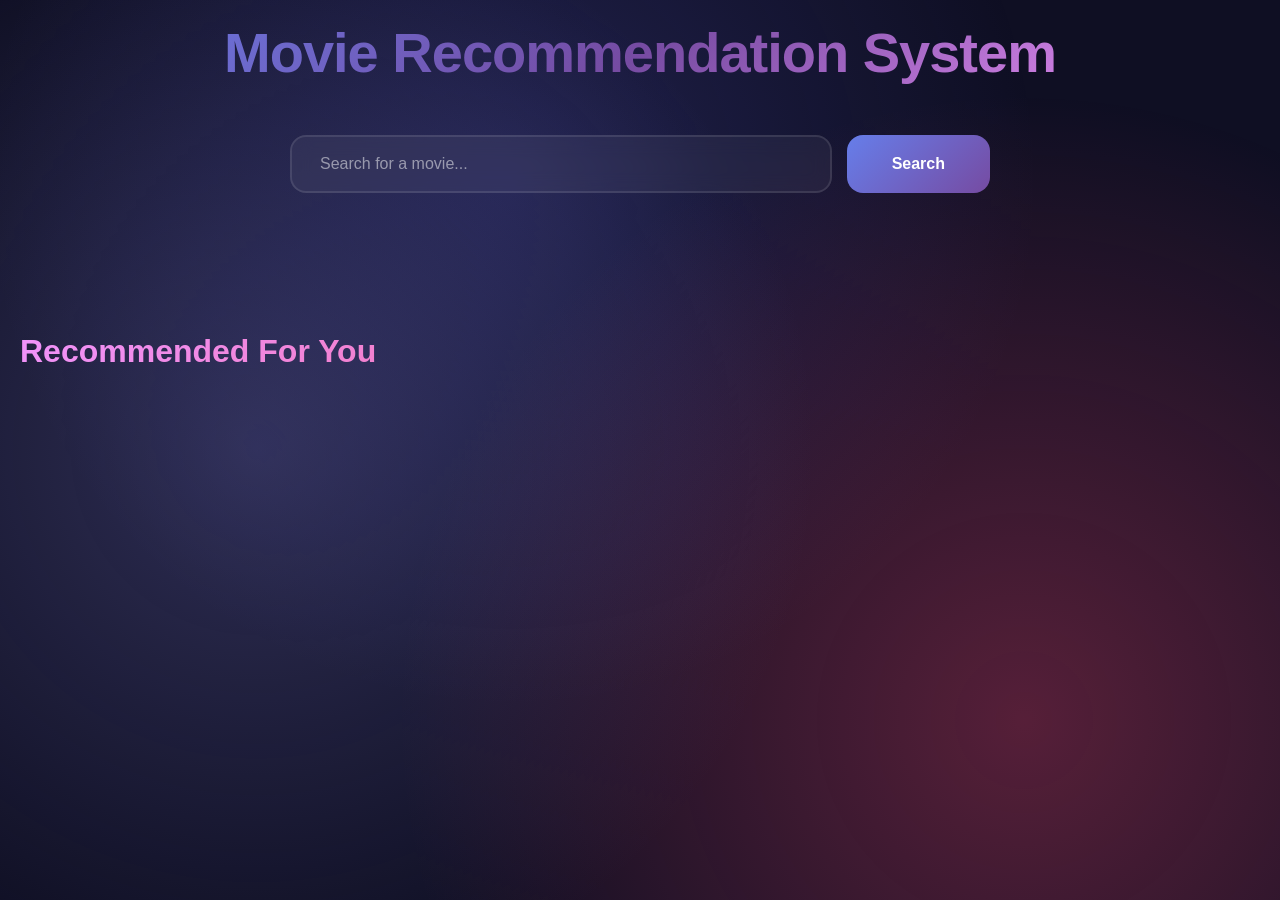
==== frontend/index.html @ 95db5c57 "Initial commit of project files" ====
<!-- index.html -->
<!DOCTYPE html>
<html lang="en">
<head>
    <meta charset="UTF-8">
    <meta name="viewport" content="width=device-width, initial-scale=1.0">
    <title>Movie Recommender</title>
    <link rel="stylesheet" href="styles.css">
</head>
<body>
    <div class="container">
        <h1>Movie Recommendation System</h1>
        
        <div class="search-section">
            <input type="text" id="searchInput" placeholder="Search for a movie...">
            <button onclick="searchMovies()">Search</button>
        </div>
        
        <div id="results" class="results-grid"></div>
        
        <div class="recommendations-section">
            <h2>Recommended For You</h2>
            <div id="recommendations" class="results-grid"></div>
        </div>
    </div>
    
    <script src="app.js"></script>
</body>
</html>
---- frontend/styles.css ----
/* style.css */

* {
    margin: 0;
    padding: 0;
    box-sizing: border-box;
}

body {
    font-family: 'Inter', -apple-system, BlinkMacSystemFont, 'Segoe UI', sans-serif;
    background: #0f0f23;
    color: white;
    min-height: 100vh;
    padding: 20px;
    position: relative;
    overflow-x: hidden;
}

/* Animated background */
body::before {
    content: '';
    position: fixed;
    top: 0;
    left: 0;
    width: 100%;
    height: 100%;
    background: 
        radial-gradient(circle at 20% 50%, rgba(120, 119, 198, 0.3), transparent 50%),
        radial-gradient(circle at 80% 80%, rgba(252, 70, 107, 0.3), transparent 50%),
        radial-gradient(circle at 40% 20%, rgba(99, 102, 241, 0.2), transparent 50%);
    animation: gradientShift 15s ease infinite;
    z-index: -1;
}

@keyframes gradientShift {
    0%, 100% { opacity: 1; transform: scale(1); }
    50% { opacity: 0.8; transform: scale(1.1); }
}

.container {
    max-width: 1400px;
    margin: 0 auto;
    position: relative;
    z-index: 1;
}

h1 {
    text-align: center;
    font-size: clamp(2rem, 5vw, 3.5rem);
    font-weight: 800;
    margin-bottom: 50px;
    background: linear-gradient(135deg, #667eea 0%, #764ba2 50%, #f093fb 100%);
    -webkit-background-clip: text;
    -webkit-text-fill-color: transparent;
    background-clip: text;
    letter-spacing: -1px;
    animation: fadeInDown 0.8s ease;
}

@keyframes fadeInDown {
    from {
        opacity: 0;
        transform: translateY(-30px);
    }
    to {
        opacity: 1;
        transform: translateY(0);
    }
}

h2 {
    font-size: clamp(1.5rem, 3vw, 2rem);
    font-weight: 700;
    margin: 60px 0 30px 0;
    background: linear-gradient(135deg, #f093fb 0%, #f5576c 100%);
    -webkit-background-clip: text;
    -webkit-text-fill-color: transparent;
    background-clip: text;
}

/* Search Section */
.search-section {
    display: flex;
    gap: 15px;
    max-width: 700px;
    margin: 0 auto 60px;
    animation: fadeInUp 0.8s ease 0.2s backwards;
}

@keyframes fadeInUp {
    from {
        opacity: 0;
        transform: translateY(30px);
    }
    to {
        opacity: 1;
        transform: translateY(0);
    }
}

#searchInput {
    flex: 1;
    padding: 18px 28px;
    font-size: 1rem;
    background: rgba(255, 255, 255, 0.05);
    border: 2px solid rgba(255, 255, 255, 0.1);
    border-radius: 16px;
    color: white;
    outline: none;
    backdrop-filter: blur(10px);
    transition: all 0.3s ease;
}

#searchInput::placeholder {
    color: rgba(255, 255, 255, 0.5);
}

#searchInput:focus {
    background: rgba(255, 255, 255, 0.08);
    border-color: rgba(102, 126, 234, 0.6);
    box-shadow: 0 0 30px rgba(102, 126, 234, 0.3);
    transform: translateY(-2px);
}

button {
    padding: 18px 45px;
    font-size: 1rem;
    font-weight: 600;
    color: white;
    background: linear-gradient(135deg, #667eea 0%, #764ba2 100%);
    border: none;
    border-radius: 16px;
    cursor: pointer;
    transition: all 0.3s ease;
    position: relative;
    overflow: hidden;
}

button::before {
    content: '';
    position: absolute;
    top: 0;
    left: -100%;
    width: 100%;
    height: 100%;
    background: linear-gradient(90deg, transparent, rgba(255, 255, 255, 0.3), transparent);
    transition: left 0.5s ease;
}

button:hover::before {
    left: 100%;
}

button:hover {
    transform: translateY(-3px);
    box-shadow: 0 10px 40px rgba(102, 126, 234, 0.5);
}

button:active {
    transform: translateY(-1px);
}

/* Results Grid */
.results-grid {
    display: grid;
    grid-template-columns: repeat(auto-fill, minmax(300px, 1fr));
    gap: 30px;
    animation: fadeIn 0.6s ease;
}

@keyframes fadeIn {
    from { opacity: 0; }
    to { opacity: 1; }
}

/* Movie Cards */
.movie-card {
    background: rgba(255, 255, 255, 0.03);
    backdrop-filter: blur(20px);
    border: 1px solid rgba(255, 255, 255, 0.1);
    border-radius: 20px;
    padding: 30px;
    transition: all 0.4s cubic-bezier(0.175, 0.885, 0.32, 1.275);
    cursor: pointer;
    position: relative;
    overflow: hidden;
    animation: scaleIn 0.5s ease backwards;
}

.movie-card::before {
    content: '';
    position: absolute;
    top: 0;
    left: 0;
    width: 100%;
    height: 100%;
    background: linear-gradient(135deg, rgba(102, 126, 234, 0.1), rgba(118, 75, 162, 0.1));
    opacity: 0;
    transition: opacity 0.4s ease;
}

@keyframes scaleIn {
    from {
        opacity: 0;
        transform: scale(0.9);
    }
    to {
        opacity: 1;
        transform: scale(1);
    }
}

.movie-card:nth-child(1) { animation-delay: 0.1s; }
.movie-card:nth-child(2) { animation-delay: 0.2s; }
.movie-card:nth-child(3) { animation-delay: 0.3s; }
.movie-card:nth-child(4) { animation-delay: 0.4s; }
.movie-card:nth-child(5) { animation-delay: 0.5s; }
.movie-card:nth-child(6) { animation-delay: 0.6s; }

.movie-card:hover {
    transform: translateY(-15px) scale(1.02);
    border-color: rgba(102, 126, 234, 0.5);
    box-shadow: 
        0 20px 60px rgba(102, 126, 234, 0.3),
        0 0 0 1px rgba(102, 126, 234, 0.2);
}

.movie-card:hover::before {
    opacity: 1;
}

.movie-card h3 {
    color: white;
    font-size: 1.3rem;
    font-weight: 700;
    margin-bottom: 15px;
    min-height: 60px;
    line-height: 1.4;
    position: relative;
    z-index: 1;
}

.movie-card p {
    color: rgba(255, 255, 255, 0.6);
    font-size: 0.95rem;
    line-height: 1.6;
    margin-bottom: 20px;
    position: relative;
    z-index: 1;
}

.movie-card button {
    width: 100%;
    padding: 14px;
    font-size: 0.95rem;
    background: linear-gradient(135deg, #f093fb 0%, #f5576c 100%);
    position: relative;
    z-index: 1;
}

.movie-card button:hover {
    box-shadow: 0 8px 30px rgba(245, 87, 108, 0.5);
}

/* Loading Animation */
.loading {
    display: inline-block;
    width: 20px;
    height: 20px;
    border: 3px solid rgba(255, 255, 255, 0.3);
    border-radius: 50%;
    border-top-color: white;
    animation: spin 1s ease-in-out infinite;
}

@keyframes spin {
    to { transform: rotate(360deg); }
}

/* Recommendations Section */
.recommendations-section {
    margin-top: 80px;
    animation: fadeInUp 0.8s ease 0.4s backwards;
}

/* Responsive Design */
@media (max-width: 768px) {
    body {
        padding: 15px;
    }

    h1 {
        font-size: 2rem;
        margin-bottom: 30px;
    }
    
    .search-section {
        flex-direction: column;
        gap: 12px;
    }

    button {
        width: 100%;
    }
    
    .results-grid {
        grid-template-columns: 1fr;
        gap: 20px;
    }

    .movie-card {
        padding: 25px;
    }

    .movie-card h3 {
        font-size: 1.1rem;
        min-height: auto;
    }
}

@media (max-width: 480px) {
    h1 {
        font-size: 1.75rem;
    }

    #searchInput {
        padding: 15px 20px;
    }

    button {
        padding: 15px 30px;
    }
}

/* Smooth scrolling */
html {
    scroll-behavior: smooth;
}

/* Custom scrollbar */
::-webkit-scrollbar {
    width: 10px;
}

::-webkit-scrollbar-track {
    background: rgba(255, 255, 255, 0.05);
}

::-webkit-scrollbar-thumb {
    background: linear-gradient(135deg, #667eea 0%, #764ba2 100%);
    border-radius: 10px;
}

::-webkit-scrollbar-thumb:hover {
    background: linear-gradient(135deg, #764ba2 0%, #f093fb 100%);
}

.movie-card img {
    width: 100%;
    height: 420px;
    object-fit: cover;
    border-radius: 15px;
    margin-bottom: 20px;
    box-shadow: 0 4px 15px rgba(0, 0, 0, 0.3);
}

.trailer-btn {
    display: block;
    width: 100%;
    padding: 14px;
    margin-bottom: 12px;
    text-align: center;
    background: linear-gradient(135deg, #FF0000 0%, #CC0000 100%);
    color: white;
    text-decoration: none;
    border-radius: 12px;
    font-weight: 600;
    font-size: 0.95rem;
    transition: all 0.3s ease;
    position: relative;
    z-index: 1;
}

.trailer-btn:hover {
    transform: translateY(-2px);
    box-shadow: 0 8px 30px rgba(255, 0, 0, 0.6);
}
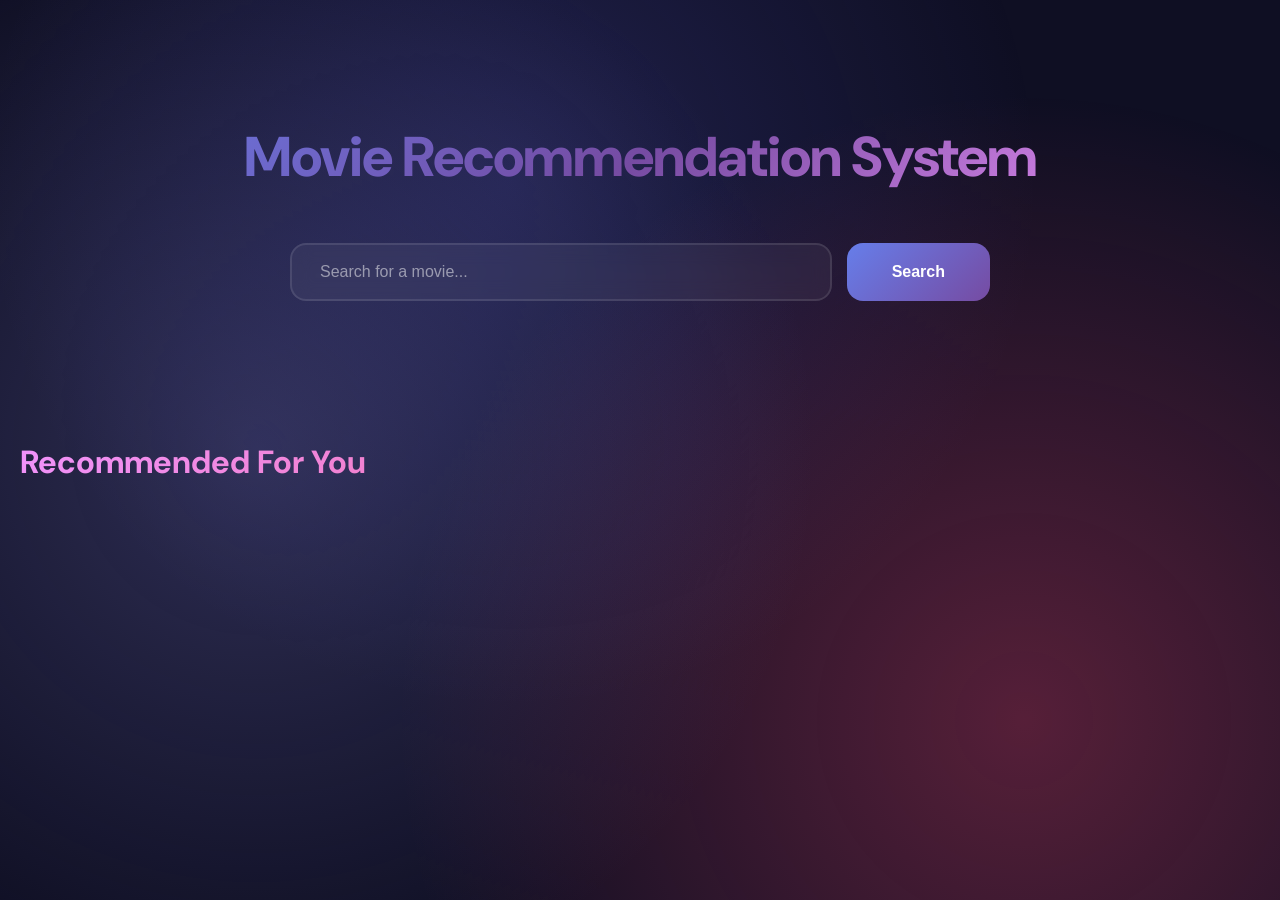
==== commit 29f3dfee: "Made few changes to the UI" ====
--- a/frontend/index.html
+++ b/frontend/index.html
@@ -5,6 +5,9 @@
     <meta charset="UTF-8">
     <meta name="viewport" content="width=device-width, initial-scale=1.0">
     <title>Movie Recommender</title>
+    <link rel="preconnect" href="https://fonts.googleapis.com">
+    <link rel="preconnect" href="https://fonts.gstatic.com" crossorigin>
+    <link href="https://fonts.googleapis.com/css2?family=DM+Sans:ital,opsz,wght@0,9..40,100..1000;1,9..40,100..1000&display=swap" rel="stylesheet">
     <link rel="stylesheet" href="styles.css">
 </head>
 <body>
--- a/frontend/styles.css
+++ b/frontend/styles.css
@@ -7,7 +7,7 @@
 }
 
 body {
-    font-family: 'Inter', -apple-system, BlinkMacSystemFont, 'Segoe UI', sans-serif;
+    font-family: 'Dm sans';
     background: #0f0f23;
     color: white;
     min-height: 100vh;
@@ -42,6 +42,7 @@
     margin: 0 auto;
     position: relative;
     z-index: 1;
+    padding-top: 100px;
 }
 
 h1 {
